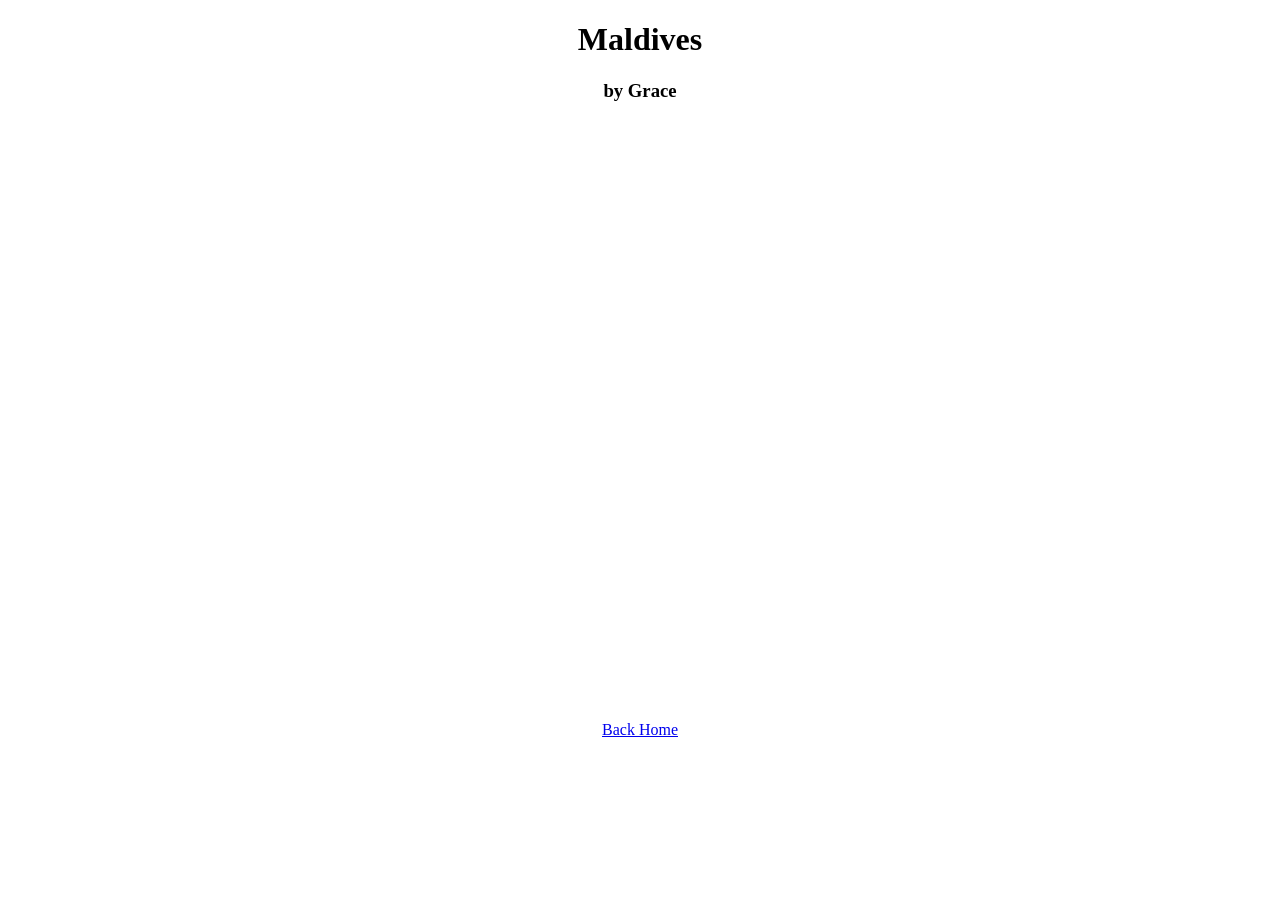
==== maldives/index.html @ a2f387f0 "maldives" ====
<!DOCTYPE html>
<html>
	<head>
		<title>Maldives by Grace</title>
		<link rel="stylesheet" type="text/css" href="style.css">
		<!-- Put the styles in style.css -->
	</head>

	<body>
		<div class="header">
			<h1>Maldives</h1>
      		<h3>by Grace</h3>
		</div>
    
		<div id="maldives" class="flag">
  			<div class="border red"
			<div class="box green">
			</div>
    	</div>
	<a href="../index.html">Back Home</a>
	</body>
  
</html>
---- maldives/style.css ----
.header {
    text-align:center;
}

a {
    display:block;
    width:100%;
    text-align:center;
}

.flag {
    width:900px;
    height:600px;
    margin:auto;
    display:block;
}

.box {
    width:50%;
    height: 200px;
    
}
.green{
    background:#00843D;
}
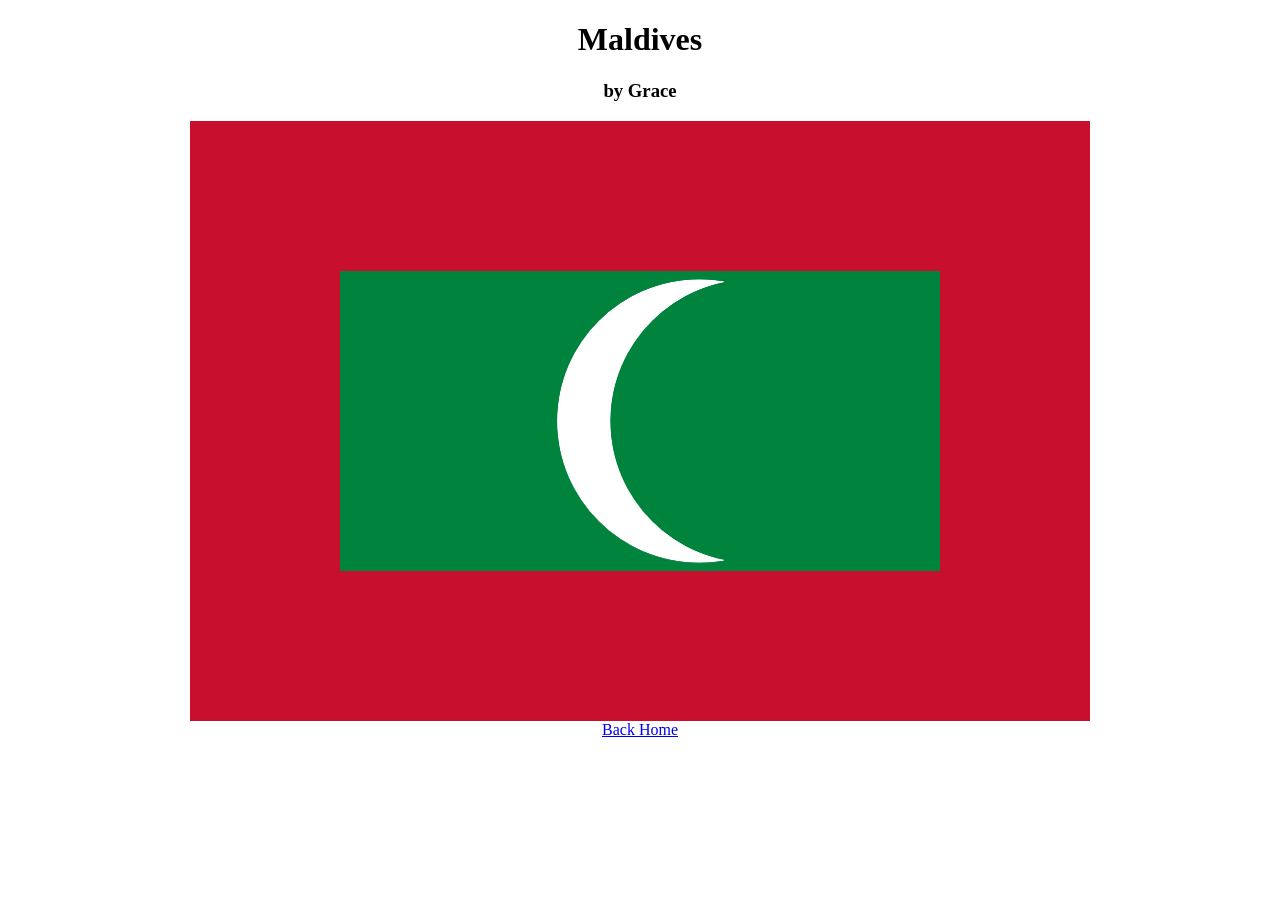
==== commit 3549e8b5: "Maldives" ====
--- a/maldives/index.html
+++ b/maldives/index.html
@@ -11,12 +11,9 @@
 			<h1>Maldives</h1>
       		<h3>by Grace</h3>
 		</div>
-    
-		<div id="maldives" class="flag">
-  			<div class="border red"
-			<div class="box green">
-			</div>
-    	</div>
+    <div id="maldives" class="flag">
+		<img src="moon.png">
+    </div>
 	<a href="../index.html">Back Home</a>
 	</body>
   
--- a/maldives/style.css
+++ b/maldives/style.css
@@ -13,13 +13,14 @@
     height:600px;
     margin:auto;
     display:block;
+    border-style: solid;
+    border-width: 150px;
+    border-color: #C8102E;
+    box-sizing: border-box;
+     background:#00843D;
+     text-align: center;
+     
 }
-
-.box {
-    width:50%;
-    height: 200px;
-    
+img{
+    height:300px;
 }
-.green{
-    background:#00843D;
-}
